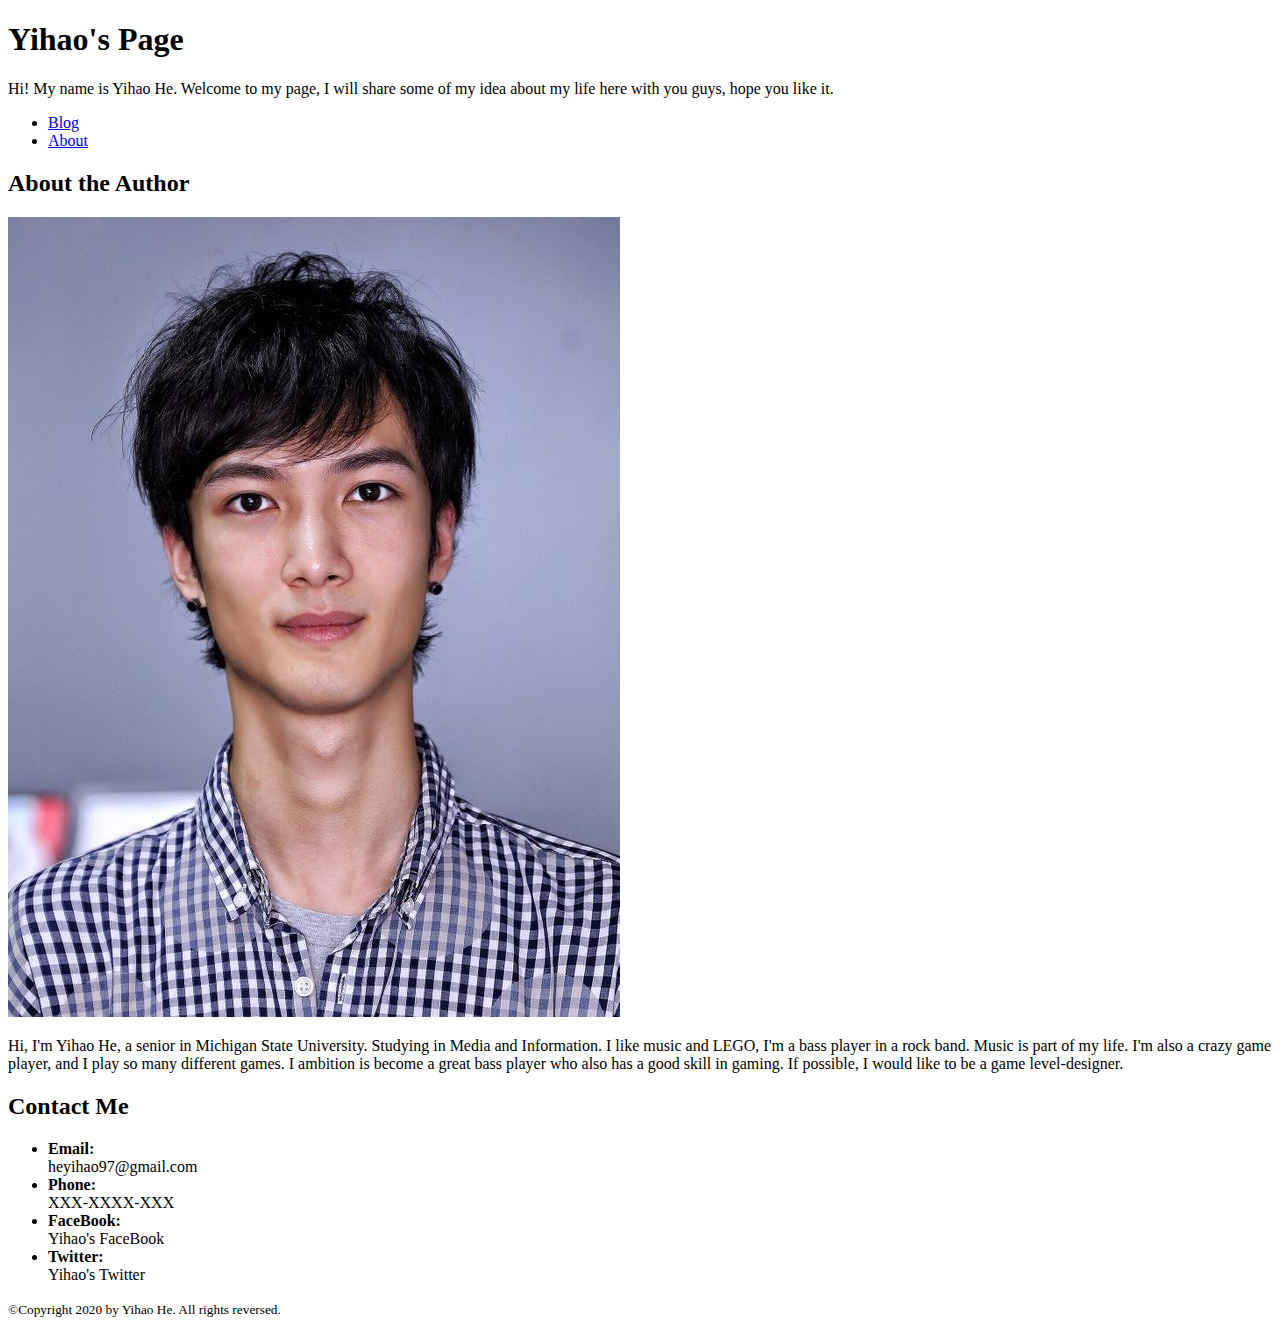
==== about.html @ a9f85d40 "fix the scale of picture" ====
<!DOCTYPE html>
<html lang="en">
<head>
    <meta charset="UTF-8">
    <meta name="viewport" content="width=device-width, initial-scale=1.0">
    <title>Yihao He's Page</title>
</head>
<body>
    <header>
        <h1>Yihao's Page</h1>
        <p>Hi! My name is Yihao He. Welcome to my page, I will share some of my idea about my life here with you guys, hope you like it.</p>
        <nav>
            <ul>
                <li><a href=index.html>Blog</a></li>
                <li><a href=about.html>About</a></li>
            </ul>
        </nav>
    </header>

    <section id='About'>
        <h2>About the Author</h2>
        <aside>
            <p><img src="images/Author_photo.jpg" alt="Author's photo" width="device-width"></p>
        </aside>
        <p>Hi, I'm Yihao He, a senior in Michigan State University. Studying in Media and Information. I like music and LEGO, I'm a bass player in a rock band. Music is part of my life. I'm also a crazy game player, and I play so many different games. I ambition is become a great bass player who also has a good skill in gaming. If possible, I would like to be a game level-designer.</p>
    </section>
    
    <section id='Contact'> 
        <h2>Contact Me</h2>
        <ul>
            <li><strong>Email:</strong><br> 
            heyihao97@gmail.com</li>
            <li><strong>Phone:</strong><br>
            XXX-XXXX-XXX</li>
            <li><strong>FaceBook:</strong><br>
            Yihao's FaceBook</li>
            <li><strong>Twitter:</strong><br>
            Yihao's Twitter</li>
        </ul>
    </section>

    <footer>
        <p><small>©Copyright 2020 by Yihao He. All rights reversed.</small></p>
    </footer>
</body>
</html>
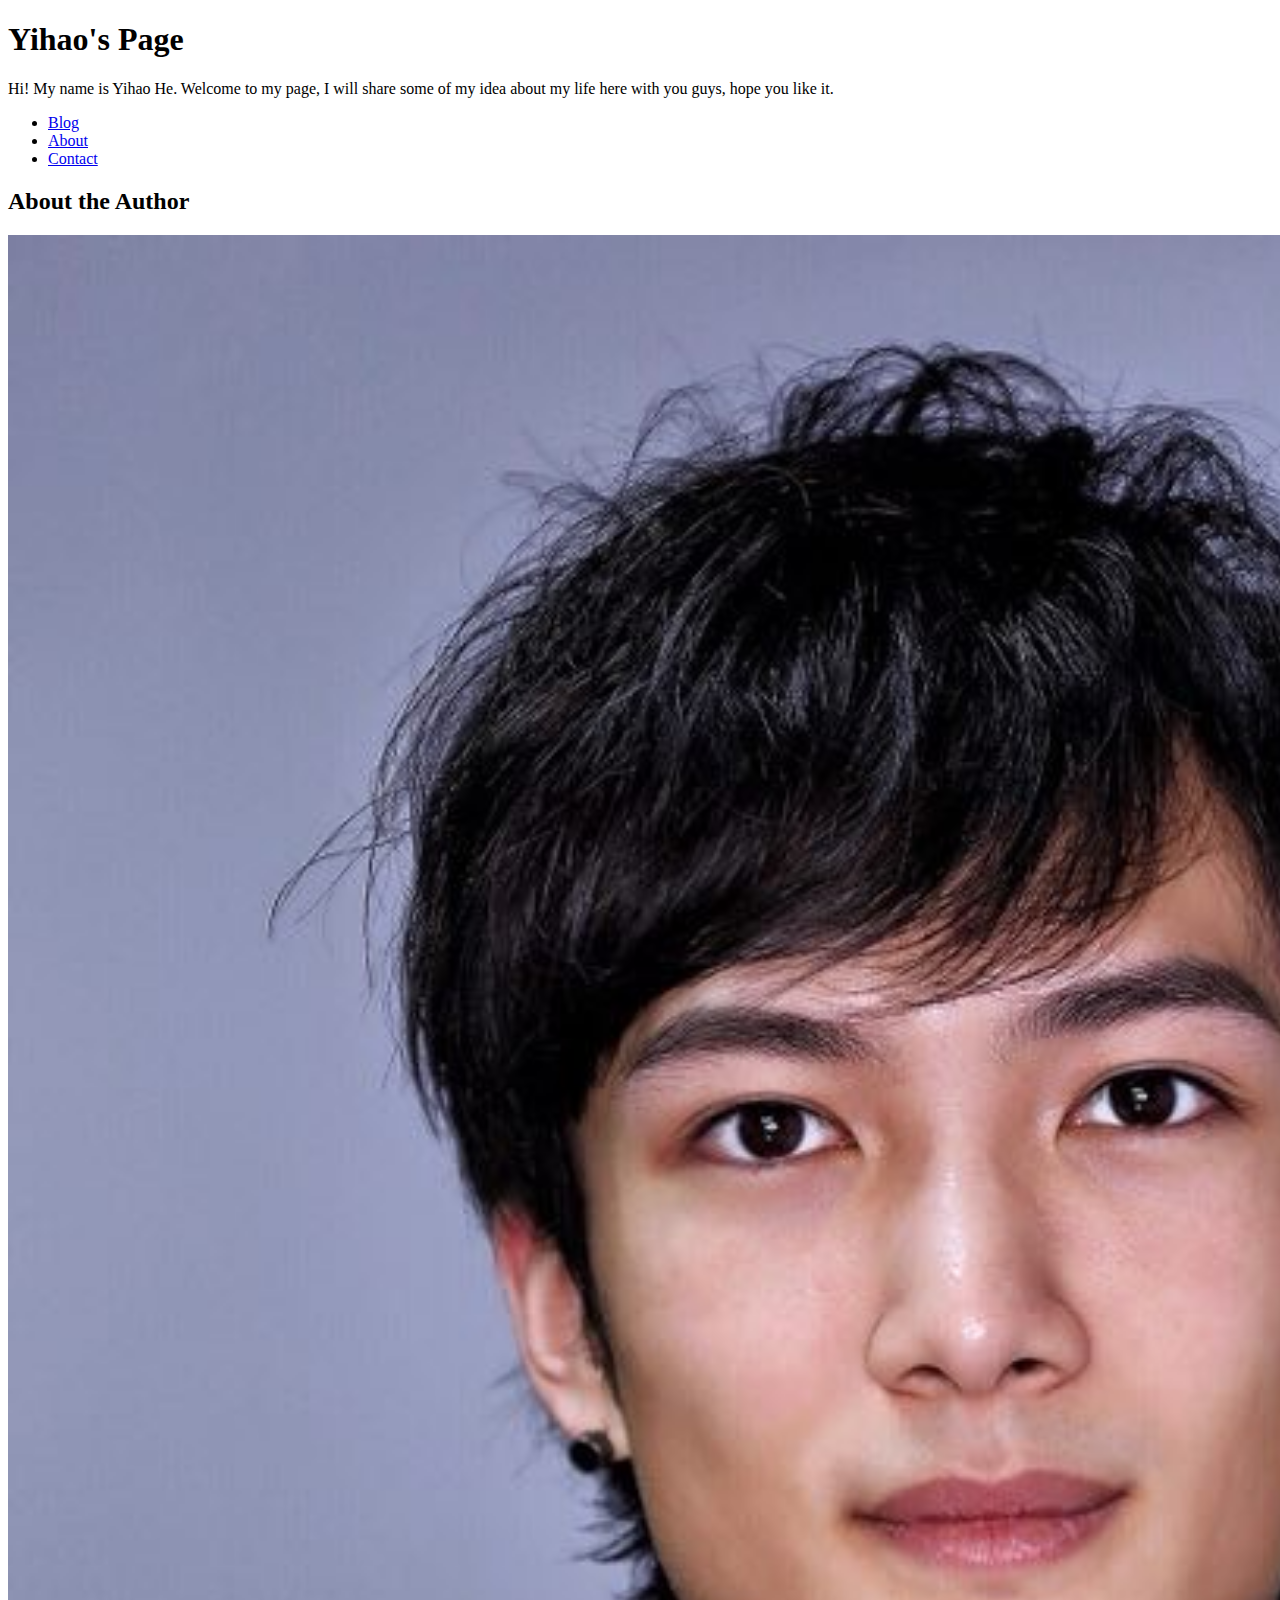
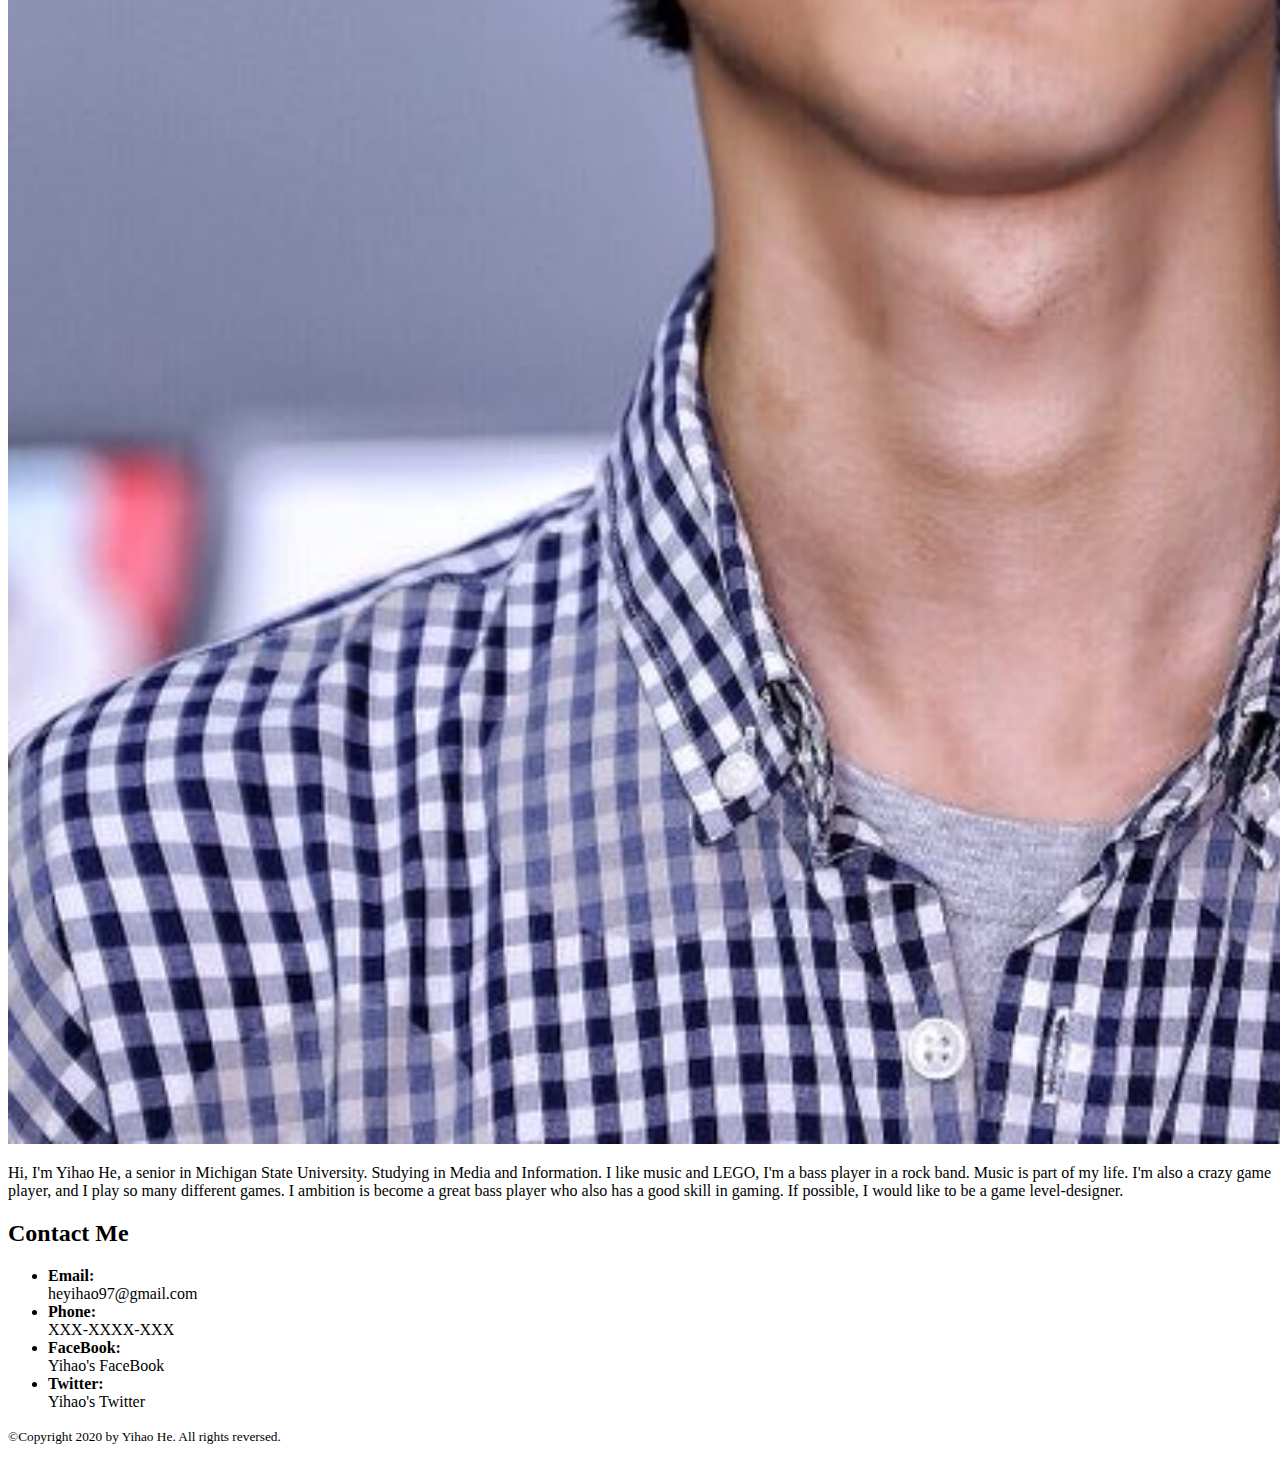
==== commit 55ab1d0f: "contact page finished" ====
--- a/about.html
+++ b/about.html
@@ -13,6 +13,7 @@
             <ul>
                 <li><a href=index.html>Blog</a></li>
                 <li><a href=about.html>About</a></li>
+                <li><a href=contact.html>Contact</a></li>
             </ul>
         </nav>
     </header>
@@ -20,7 +21,7 @@
     <section id='About'>
         <h2>About the Author</h2>
         <aside>
-            <p><img src="images/Author_photo.jpg" alt="Author's photo" width="device-width"></p>
+            <p><img src="images/Author_photo.jpg" alt="Author's photo" width="1920"></p>
         </aside>
         <p>Hi, I'm Yihao He, a senior in Michigan State University. Studying in Media and Information. I like music and LEGO, I'm a bass player in a rock band. Music is part of my life. I'm also a crazy game player, and I play so many different games. I ambition is become a great bass player who also has a good skill in gaming. If possible, I would like to be a game level-designer.</p>
     </section>
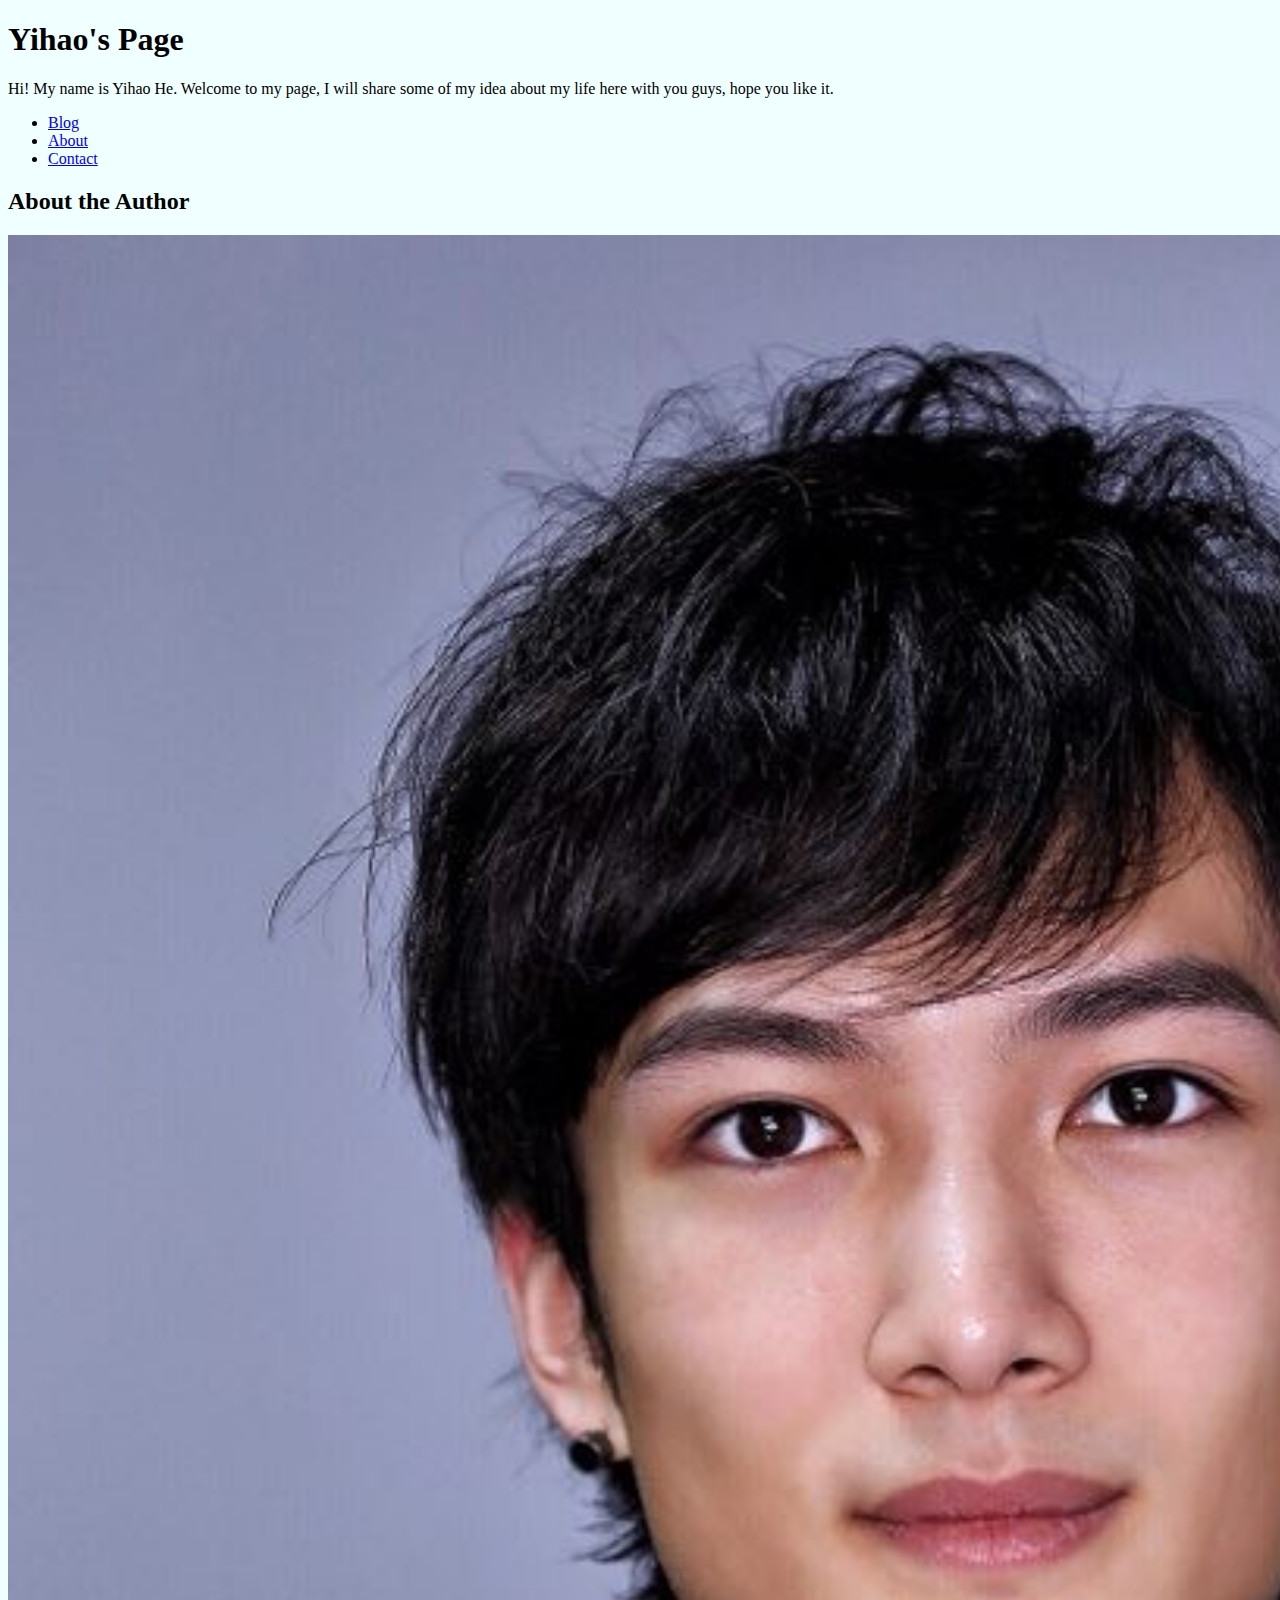
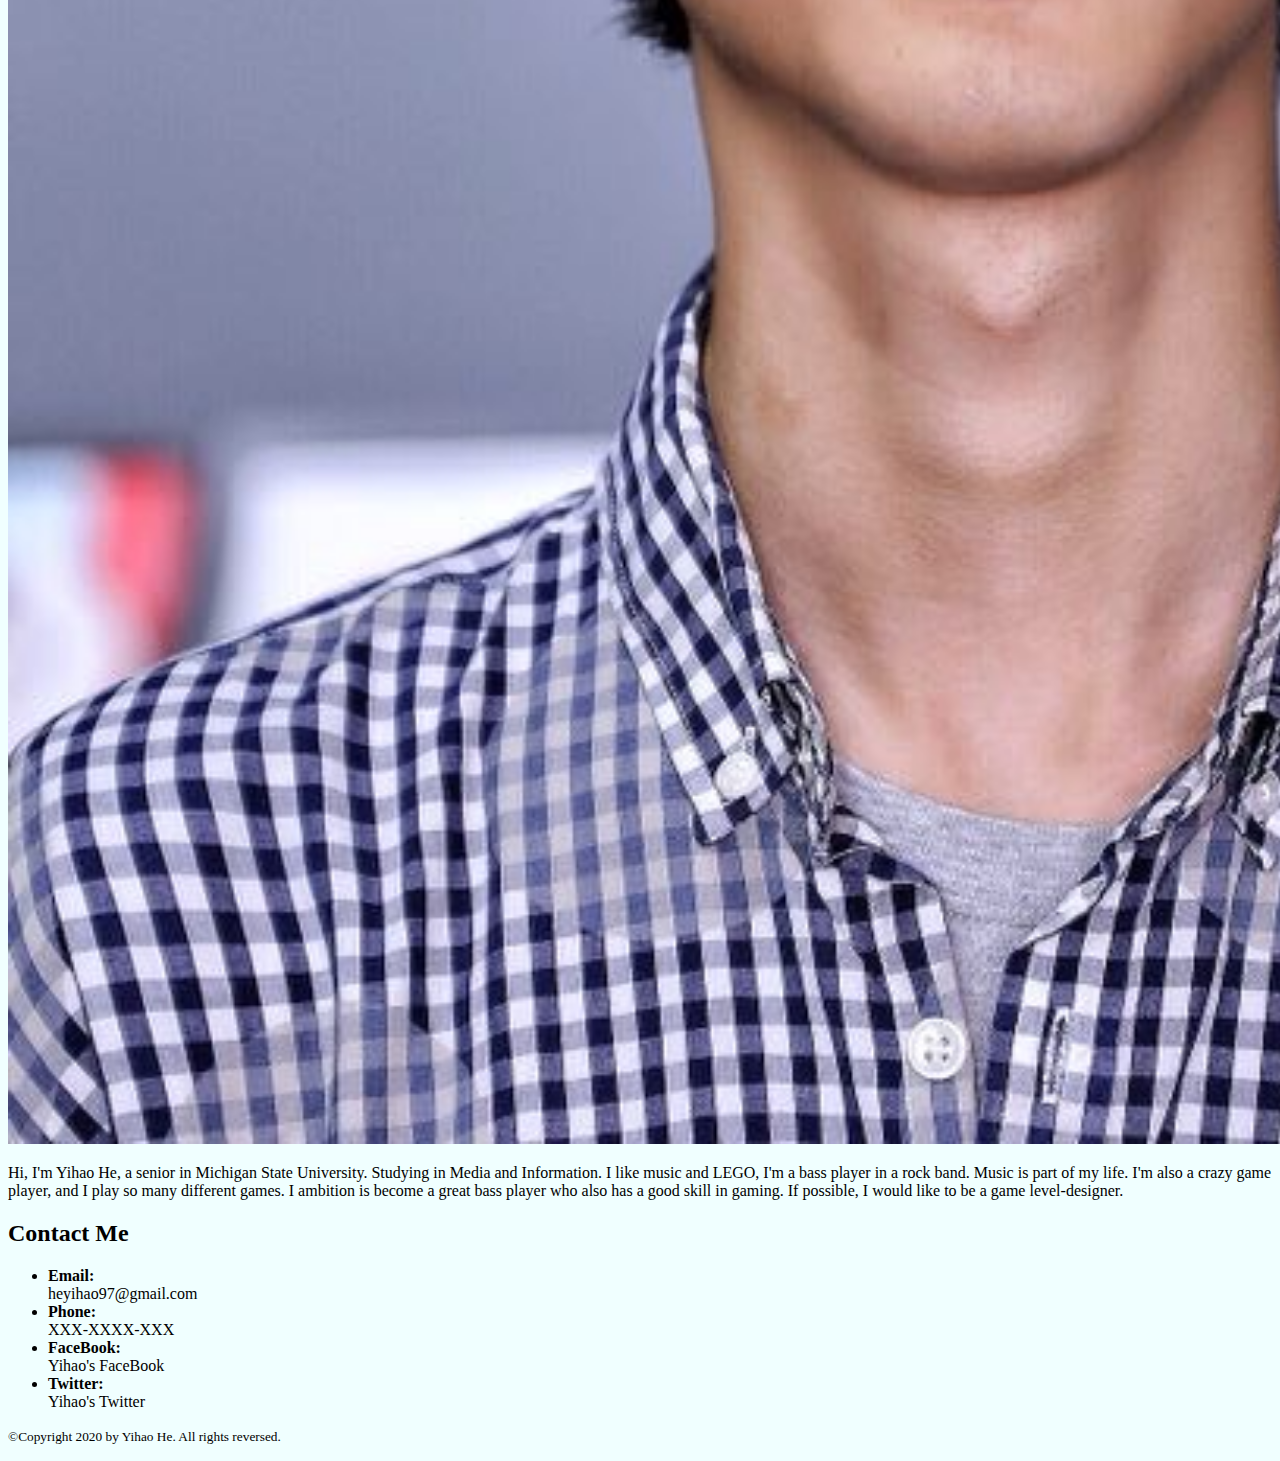
==== commit 1701886d: "stylr sheet start up" ====
--- a/about.html
+++ b/about.html
@@ -3,6 +3,7 @@
 <head>
     <meta charset="UTF-8">
     <meta name="viewport" content="width=device-width, initial-scale=1.0">
+    <link rel="stylesheet" href="style.css">
     <title>Yihao He's Page</title>
 </head>
 <body>
--- a/style.css
+++ b/style.css
@@ -0,0 +1,27 @@
+html {
+
+}
+
+header {
+    
+}
+
+body {
+    background: azure;
+}
+
+h1 {
+
+}
+
+p {
+
+}
+
+#blog {
+
+}
+
+.post_blog {
+
+}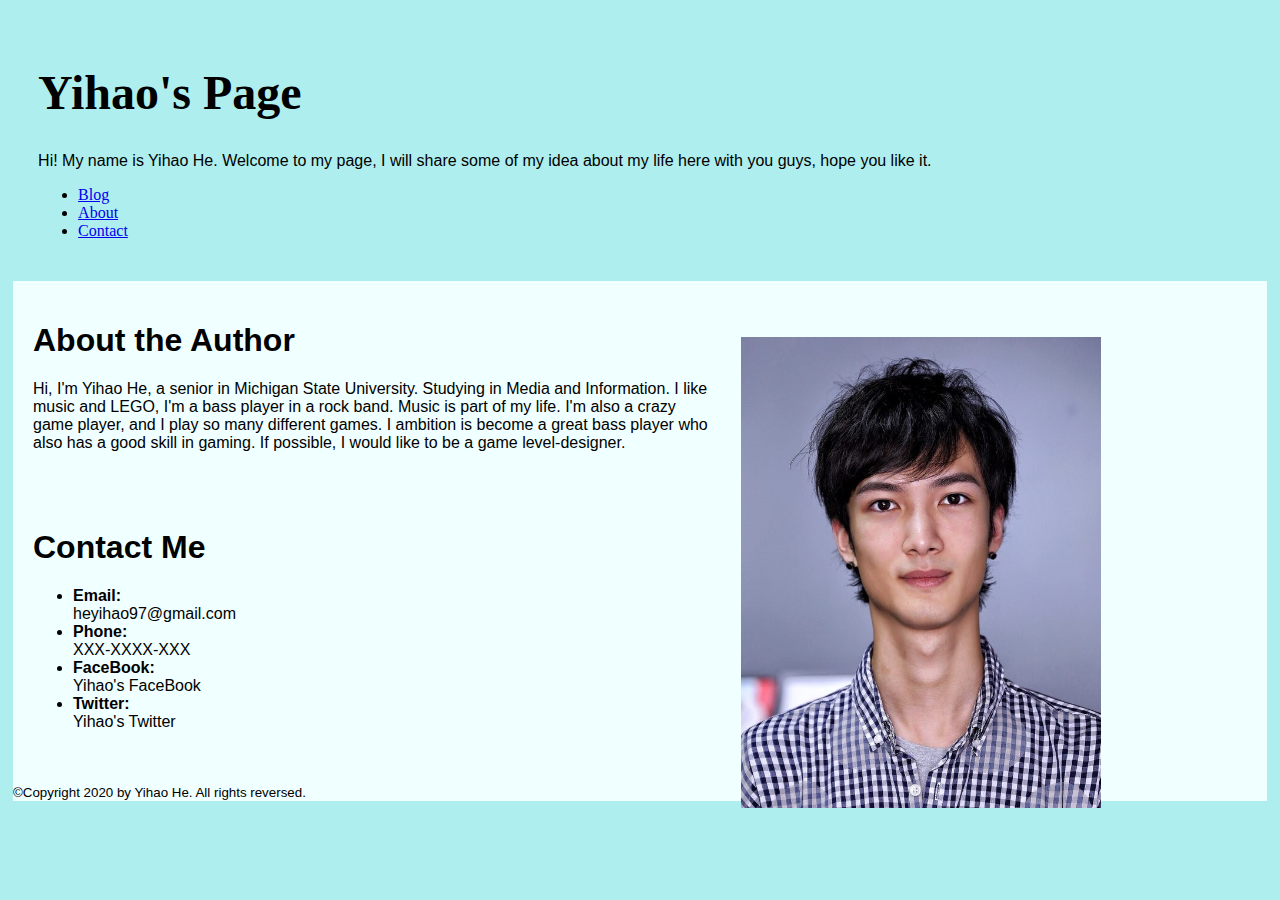
==== commit 8b7a9497: "css added" ====
--- a/about.html
+++ b/about.html
@@ -20,10 +20,10 @@
     </header>
 
     <section id='About'>
+        <aside class="author-photo">
+            <p><img src="images/Author_photo.jpg" alt="Author's photo" width="360"></p>
+        </aside>
         <h2>About the Author</h2>
-        <aside>
-            <p><img src="images/Author_photo.jpg" alt="Author's photo" width="1920"></p>
-        </aside>
         <p>Hi, I'm Yihao He, a senior in Michigan State University. Studying in Media and Information. I like music and LEGO, I'm a bass player in a rock band. Music is part of my life. I'm also a crazy game player, and I play so many different games. I ambition is become a great bass player who also has a good skill in gaming. If possible, I would like to be a game level-designer.</p>
     </section>
     
--- a/style.css
+++ b/style.css
@@ -1,27 +1,112 @@
 html {
-
+    background: paleturquoise;
 }
 
 header {
-    
+    background: paleturquoise;
+    font-family: fantasy;
+    padding: 2%;
 }
 
 body {
     background: azure;
+    border-left: 5px solid paleturquoise;
+    border-right: 5px solid paleturquoise;
+    font-family: 'Trebuchet MS', 'Lucida Sans Unicode', 'Lucida Grande', 'Lucida Sans', Arial, sans-serif;
+    
+}
+
+nav {
+
 }
 
 h1 {
+    font-size: 3em;
+    font-family: fantasy;
+}
 
+h2 {
+    font-size: 2em;
+    line-height: 0.8em;
+    font-family: 'Franklin Gothic Medium', 'Arial Narrow', Arial, sans-serif;
+}
+
+.top {
+    border-bottom: 2px dotted black;
+}
+
+h3 {
+    font-size: 2em;
+    font-family: monospace;
 }
 
 p {
+    font-family: 'Segoe UI', Tahoma, Geneva, Verdana, sans-serif;
+}
 
+footer {
+    margin-right: 0em;
+}
+
+table {
+    table-layout: auto;
+    border-collapse: collapse;
+}
+
+section {
+    padding: 20px;
+}
+
+caption {
+    font-family: fantasy;
+}
+
+td {
+    font-family: 'Segoe UI', Tahoma, Geneva, Verdana, sans-serif;
+    border: solid 1px;
+}
+
+aside {
+    width: 40%;
+    height: 40%;
+    padding-left: .5rem;
+    margin-left: .5rem;
+    float: right;
+}
+
+.author-photo {
+    width: 40%;
+    height: 50%;
+    padding: 20px;
 }
 
 #blog {
-
+    padding: 20px;
+    border-top: 2px solid black;
 }
 
 .post_blog {
+    border-bottom: 2px dotted black;
+}
 
+#music_table {
+    width: 600px;
+}
+
+.signup {
+    padding: 20px;
+}
+
+form {
+    width: fit-content;
+}
+
+label {
+    line-height: 1.8em;
+}
+
+.sub-commit {
+    
+    width: 60em;
+    height: 20em;
 }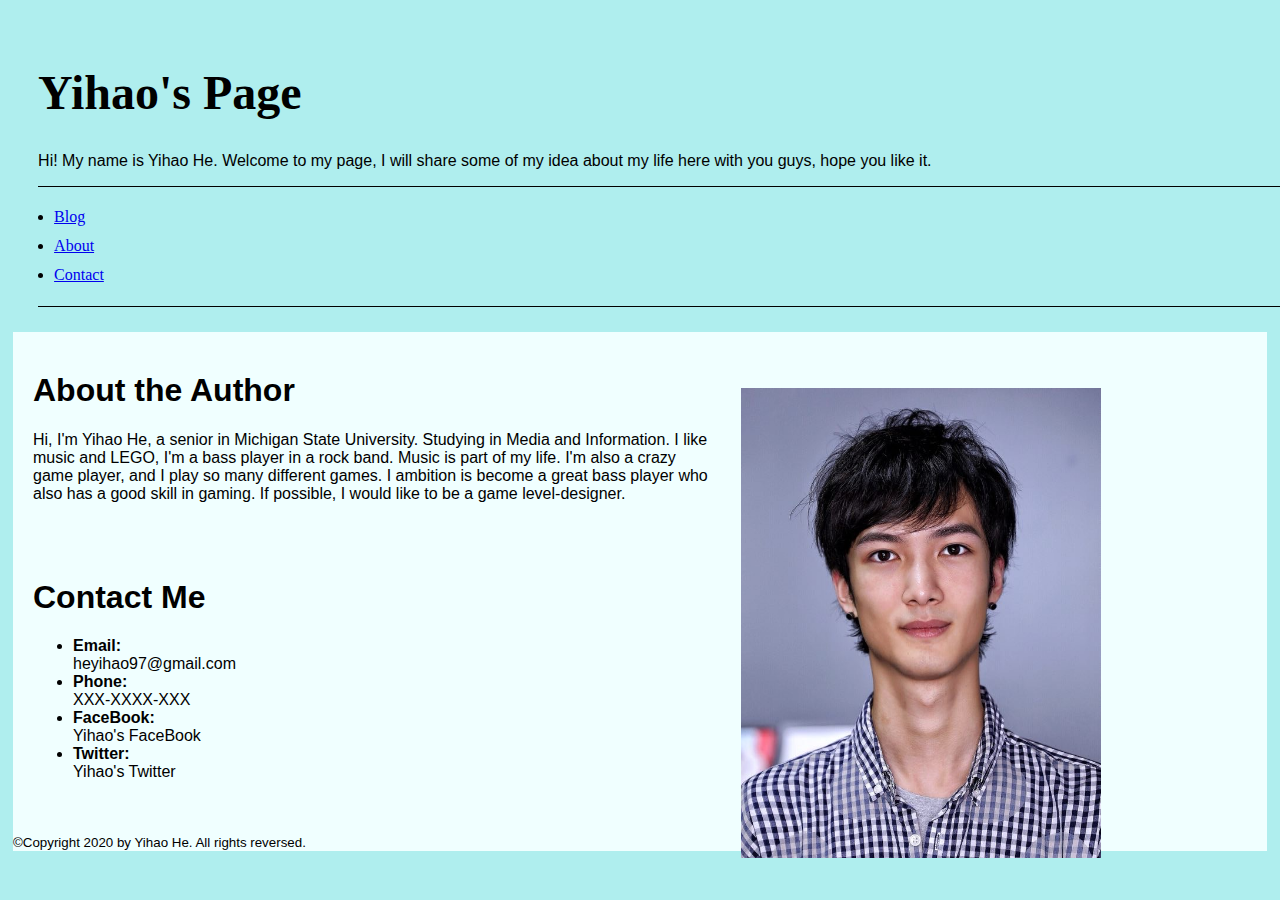
==== commit aab0318a: "push" ====
--- a/about.html
+++ b/about.html
@@ -19,7 +19,7 @@
         </nav>
     </header>
 
-    <section id='About'>
+    <section id='AboutAuthor'>
         <aside class="author-photo">
             <p><img src="images/Author_photo.jpg" alt="Author's photo" width="360"></p>
         </aside>
--- a/style.css
+++ b/style.css
@@ -17,7 +17,19 @@
 }
 
 nav {
+    border-top: 1px solid black;
+    border-bottom: 1px solid black;
+    list-style-type: none;
+    width: 1920px;
+}
 
+nav ul {
+    display: inline-flexbox;
+    padding-left: 1em;
+}
+
+nav li {
+    line-height: 1.8em;
 }
 
 h1 {
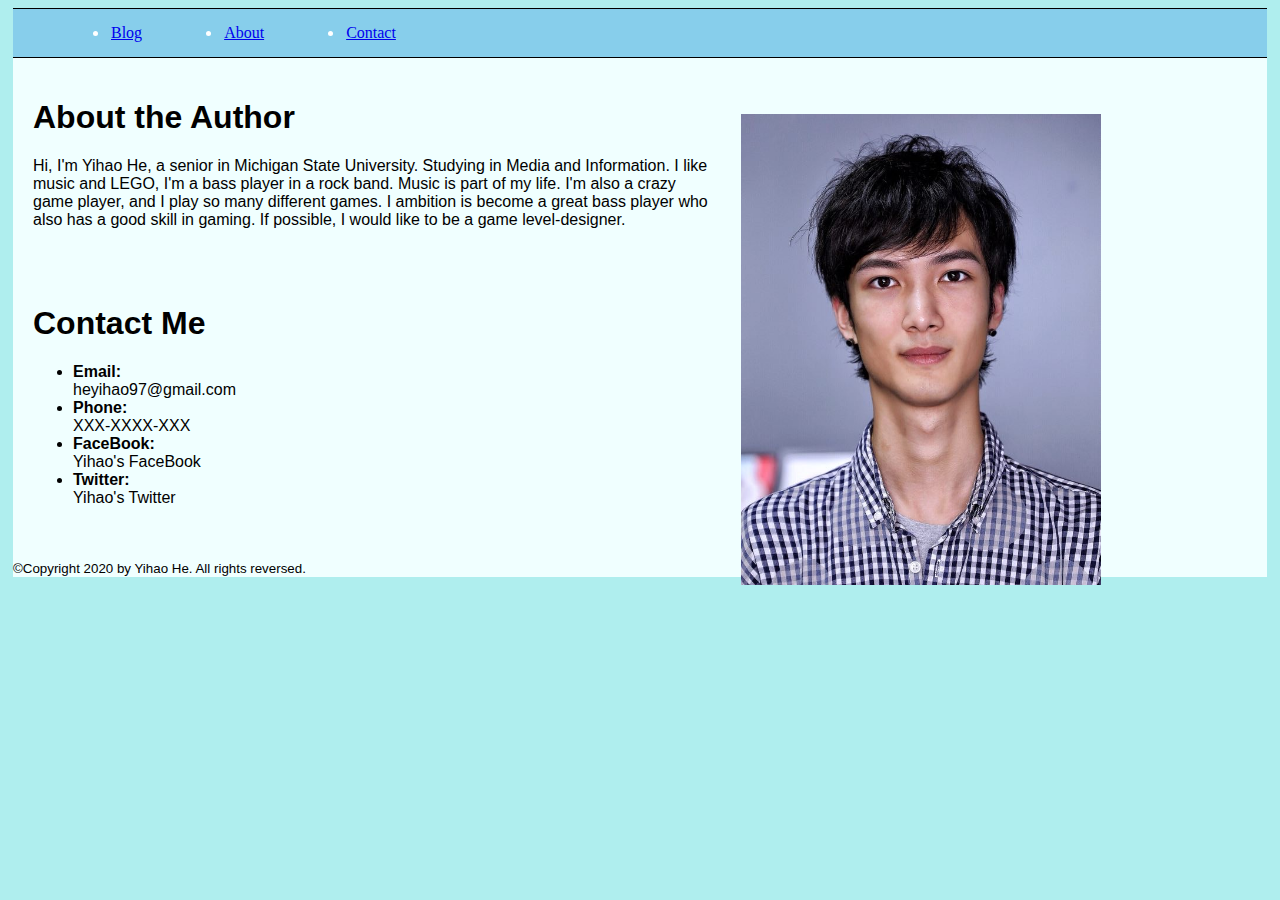
==== commit 3203f06c: "submit changes" ====
--- a/about.html
+++ b/about.html
@@ -7,17 +7,15 @@
     <title>Yihao He's Page</title>
 </head>
 <body>
-    <header>
-        <h1>Yihao's Page</h1>
-        <p>Hi! My name is Yihao He. Welcome to my page, I will share some of my idea about my life here with you guys, hope you like it.</p>
-        <nav>
+    <section id="top" class="stick-top">
+        <nav >
             <ul>
                 <li><a href=index.html>Blog</a></li>
                 <li><a href=about.html>About</a></li>
                 <li><a href=contact.html>Contact</a></li>
             </ul>
         </nav>
-    </header>
+    </section>
 
     <section id='AboutAuthor'>
         <aside class="author-photo">
--- a/style.css
+++ b/style.css
@@ -17,19 +17,22 @@
 }
 
 nav {
+    background: skyblue;
     border-top: 1px solid black;
     border-bottom: 1px solid black;
     list-style-type: none;
-    width: 1920px;
 }
 
 nav ul {
-    display: inline-flexbox;
     padding-left: 1em;
+    display: flex;
 }
 
 nav li {
-    line-height: 1.8em;
+    color: white;
+    line-height: 1em;
+    padding-left: 2px;
+    margin-left: 5em;
 }
 
 h1 {
@@ -43,8 +46,22 @@
     font-family: 'Franklin Gothic Medium', 'Arial Narrow', Arial, sans-serif;
 }
 
+#top {
+    background: paleturquoise;
+    font-family: fantasy;
+    margin: 0%;
+    padding: 0%;
+    border-left: 0px;
+    border-right: 0px;
+}
+
 .top {
     border-bottom: 2px dotted black;
+}
+
+.stick-top {
+    position: sticky;
+    top: 0;
 }
 
 h3 {
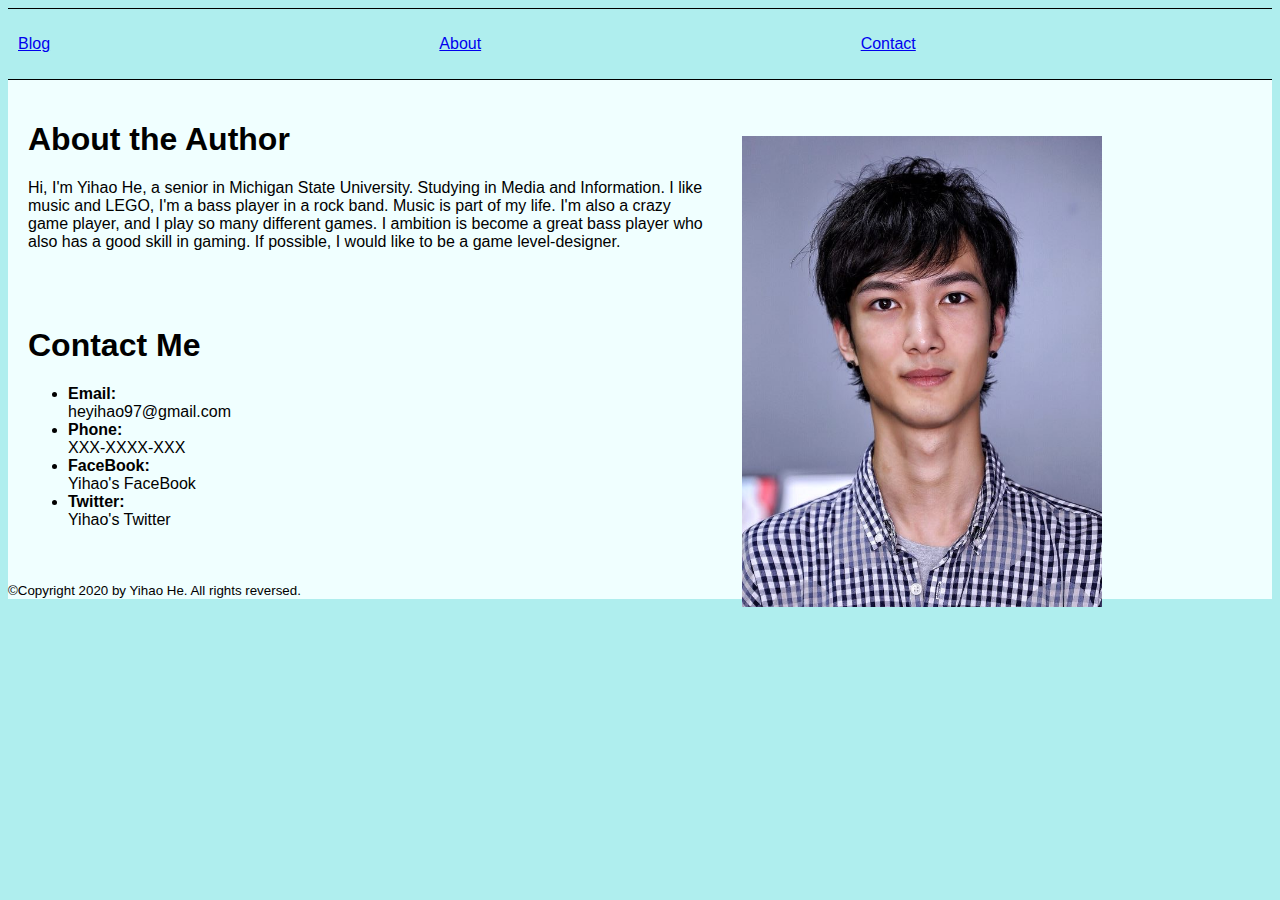
==== commit aa848f41: "media queries push (Menu Bar)" ====
--- a/about.html
+++ b/about.html
@@ -8,13 +8,15 @@
 </head>
 <body>
     <section id="top" class="stick-top">
-        <nav >
-            <ul>
-                <li><a href=index.html>Blog</a></li>
-                <li><a href=about.html>About</a></li>
-                <li><a href=contact.html>Contact</a></li>
-            </ul>
-        </nav>
+        <div class="menu" id="blog-button">
+            <p><a href=index.html>Blog</a></p>
+        </div>
+        <div class="menu" id="about-button">
+            <p><a href=about.html>About</a></p>
+        </div>
+        <div class="menu" id="contact-button">
+            <p><a href=contact.html>Contact</a></p>
+        </div>
     </section>
 
     <section id='AboutAuthor'>
--- a/style.css
+++ b/style.css
@@ -3,6 +3,8 @@
 }
 
 header {
+    border-left: 5px solid paleturquoise;
+    border-right: 5px solid paleturquoise;
     background: paleturquoise;
     font-family: fantasy;
     padding: 2%;
@@ -10,10 +12,7 @@
 
 body {
     background: azure;
-    border-left: 5px solid paleturquoise;
-    border-right: 5px solid paleturquoise;
     font-family: 'Trebuchet MS', 'Lucida Sans Unicode', 'Lucida Grande', 'Lucida Sans', Arial, sans-serif;
-    
 }
 
 nav {
@@ -21,18 +20,6 @@
     border-top: 1px solid black;
     border-bottom: 1px solid black;
     list-style-type: none;
-}
-
-nav ul {
-    padding-left: 1em;
-    display: flex;
-}
-
-nav li {
-    color: white;
-    line-height: 1em;
-    padding-left: 2px;
-    margin-left: 5em;
 }
 
 h1 {
@@ -46,17 +33,20 @@
     font-family: 'Franklin Gothic Medium', 'Arial Narrow', Arial, sans-serif;
 }
 
+.menu {
+    background: paleturquoise;
+    color: white;
+    padding: 10px;
+}
+
 #top {
-    background: paleturquoise;
     font-family: fantasy;
+    border-top: 1px solid black;
+    border-bottom: 1px solid black;
     margin: 0%;
     padding: 0%;
-    border-left: 0px;
-    border-right: 0px;
-}
-
-.top {
-    border-bottom: 2px dotted black;
+    display: grid;
+    grid-template-columns: 1fr 1fr 1fr;
 }
 
 .stick-top {
@@ -110,8 +100,15 @@
 }
 
 #blog {
+    border-left: 5px solid paleturquoise;
+    border-right: 5px solid paleturquoise;
     padding: 20px;
     border-top: 2px solid black;
+}
+
+.blog_pic {
+    width: 1080px;
+    height: 720px;
 }
 
 .post_blog {
@@ -135,7 +132,7 @@
 }
 
 .sub-commit {
-    
     width: 60em;
     height: 20em;
-}+}
+
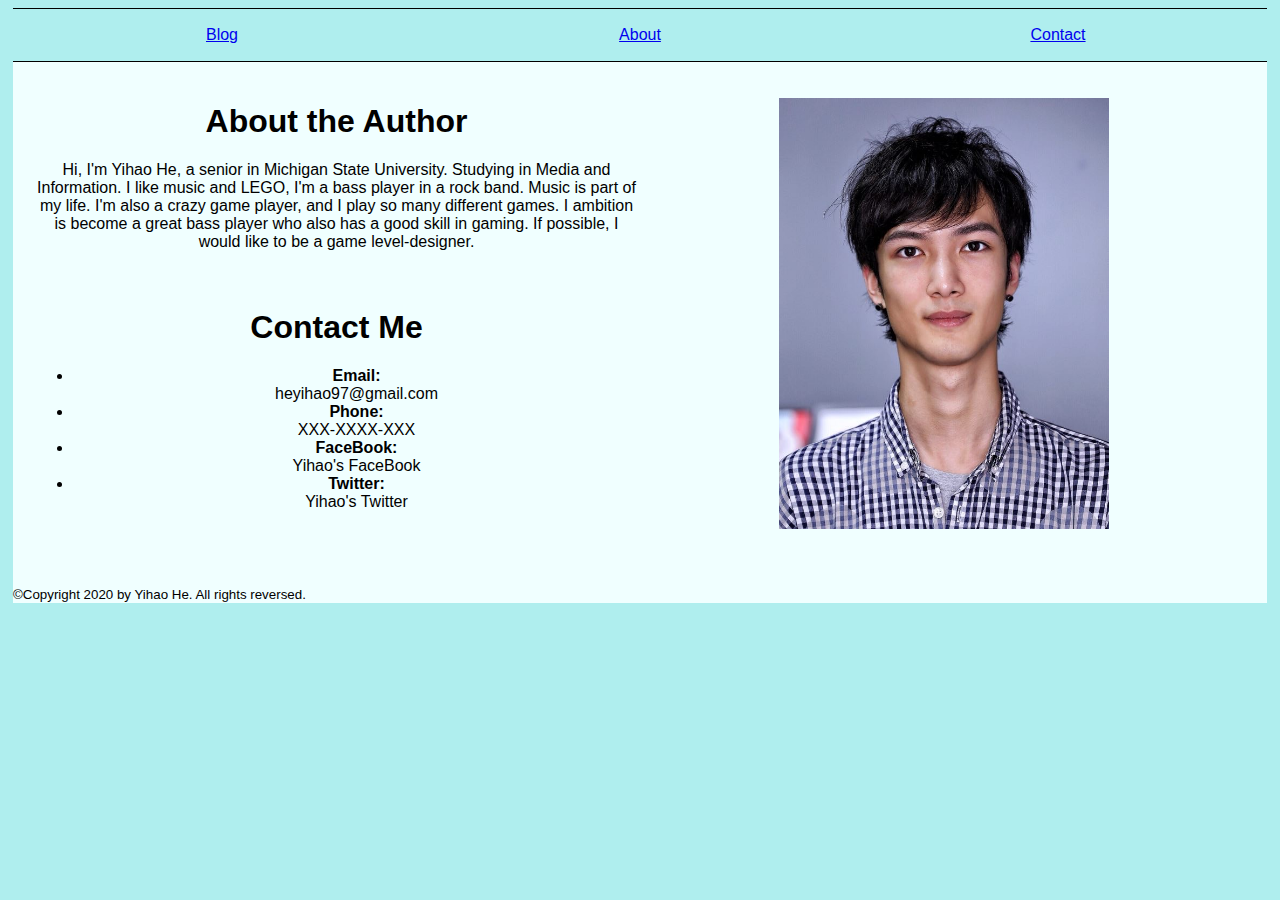
==== commit f819c7f3: "push" ====
--- a/about.html
+++ b/about.html
@@ -19,26 +19,27 @@
         </div>
     </section>
 
-    <section id='AboutAuthor'>
-        <aside class="author-photo">
-            <p><img src="images/Author_photo.jpg" alt="Author's photo" width="360"></p>
-        </aside>
-        <h2>About the Author</h2>
+    <section id="AboutPage" class="aboutpage">
+        <div id="author">
+            <h2>About the Author</h2>
         <p>Hi, I'm Yihao He, a senior in Michigan State University. Studying in Media and Information. I like music and LEGO, I'm a bass player in a rock band. Music is part of my life. I'm also a crazy game player, and I play so many different games. I ambition is become a great bass player who also has a good skill in gaming. If possible, I would like to be a game level-designer.</p>
-    </section>
-    
-    <section id='Contact'> 
-        <h2>Contact Me</h2>
-        <ul>
-            <li><strong>Email:</strong><br> 
-            heyihao97@gmail.com</li>
-            <li><strong>Phone:</strong><br>
-            XXX-XXXX-XXX</li>
-            <li><strong>FaceBook:</strong><br>
-            Yihao's FaceBook</li>
-            <li><strong>Twitter:</strong><br>
-            Yihao's Twitter</li>
+        </div>
+        <div id="photo">
+            <p><img src="images/Author_photo.jpg" alt="Author's photo" width="330"></p>
+        </div>
+        <div id="contact">
+            <h2>Contact Me</h2>
+            <ul>
+                <li><strong>Email:</strong><br> 
+                    heyihao97@gmail.com</li>
+                <li><strong>Phone:</strong><br>
+                    XXX-XXXX-XXX</li>
+                <li><strong>FaceBook:</strong><br>
+                    Yihao's FaceBook</li>
+                <li><strong>Twitter:</strong><br>
+                    Yihao's Twitter</li>
         </ul>
+        </div>
     </section>
 
     <footer>
--- a/style.css
+++ b/style.css
@@ -11,15 +11,10 @@
 }
 
 body {
+    border-left: 5px solid paleturquoise;
+    border-right: 5px solid paleturquoise;
     background: azure;
     font-family: 'Trebuchet MS', 'Lucida Sans Unicode', 'Lucida Grande', 'Lucida Sans', Arial, sans-serif;
-}
-
-nav {
-    background: skyblue;
-    border-top: 1px solid black;
-    border-bottom: 1px solid black;
-    list-style-type: none;
 }
 
 h1 {
@@ -37,9 +32,11 @@
     background: paleturquoise;
     color: white;
     padding: 10px;
+    text-align: center;
 }
 
 #top {
+    line-height: 0px;
     font-family: fantasy;
     border-top: 1px solid black;
     border-bottom: 1px solid black;
@@ -100,8 +97,6 @@
 }
 
 #blog {
-    border-left: 5px solid paleturquoise;
-    border-right: 5px solid paleturquoise;
     padding: 20px;
     border-top: 2px solid black;
 }
@@ -136,3 +131,25 @@
     height: 20em;
 }
 
+.aboutpage {
+    display: grid;
+    grid-template-columns: 1fr 1fr;
+}
+
+#author {
+    grid-column: 1;
+    grid-row: 1;
+    text-align: center;
+}
+
+#photo {
+    grid-column: 2;
+    grid-row: 1 /3;
+    text-align: center;
+}
+
+#contact {
+    grid-column: 1;
+    grid-row: 2;
+    text-align: center;
+}